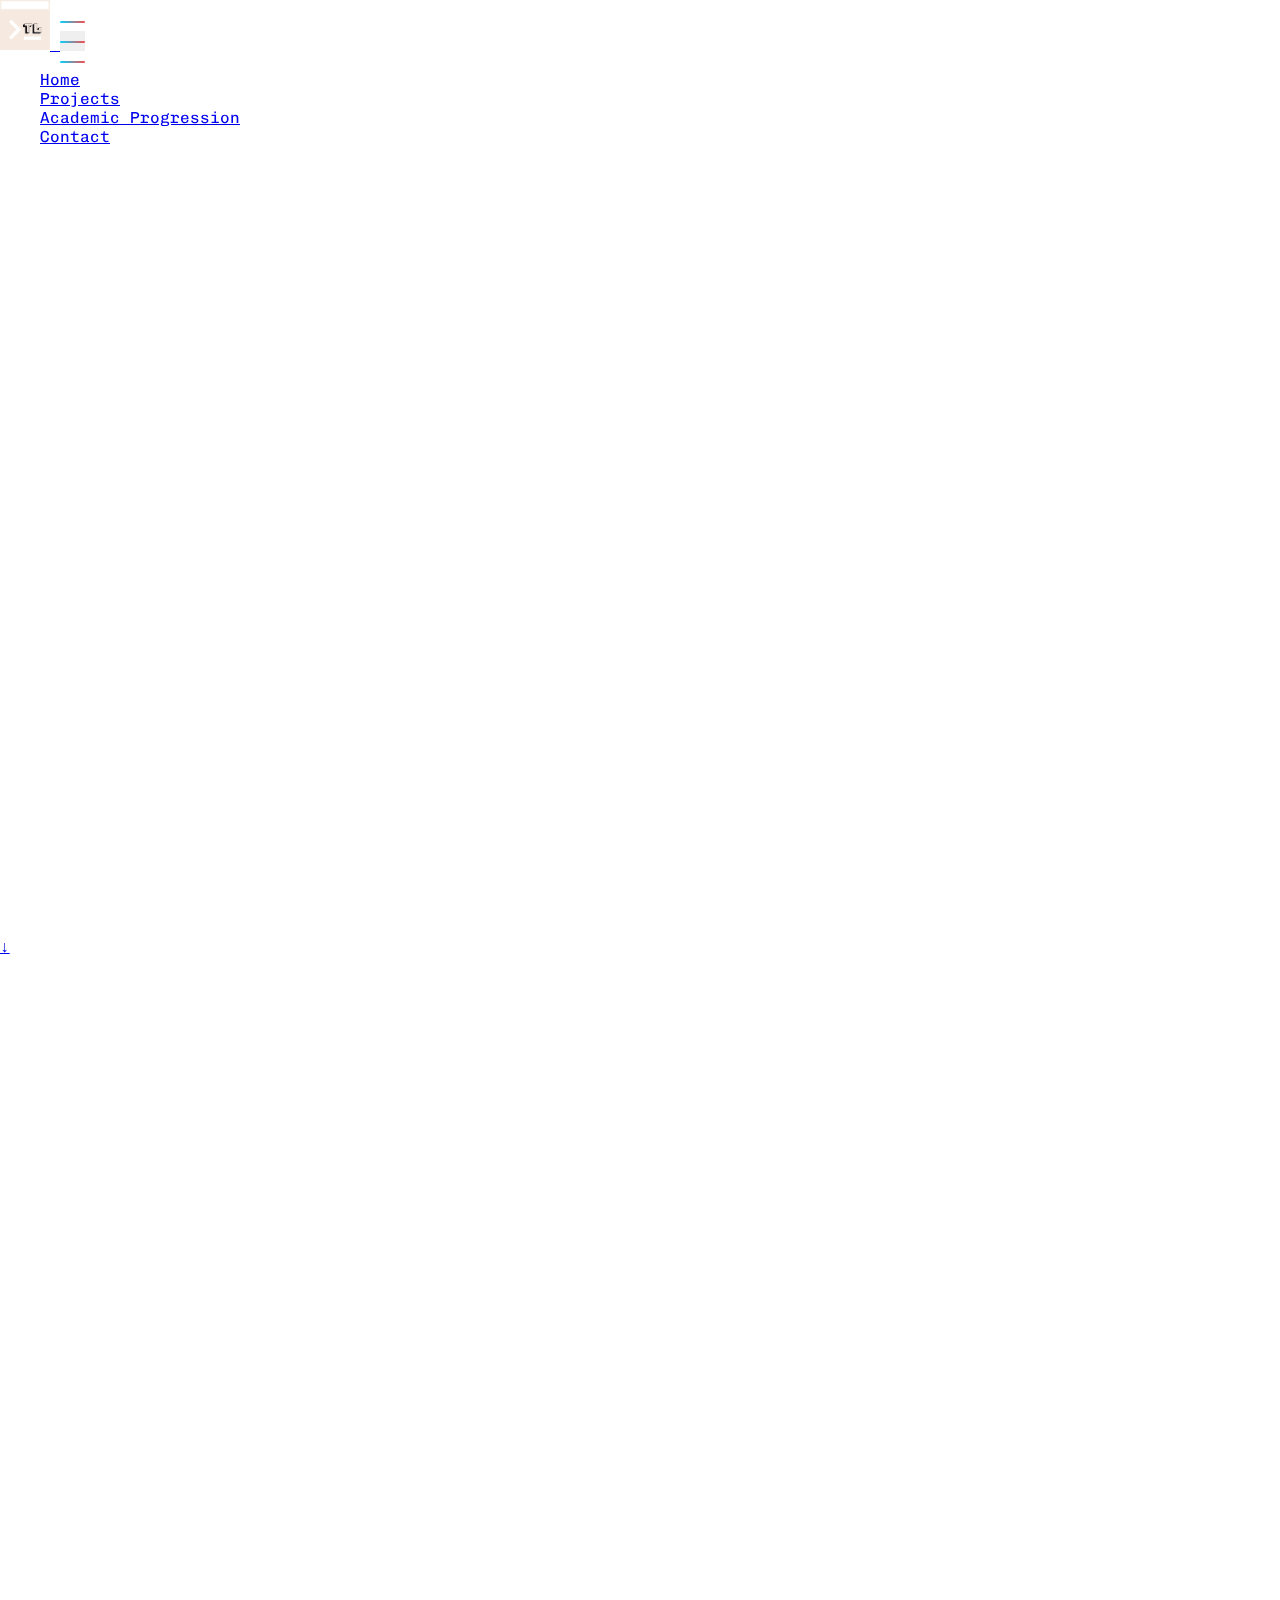
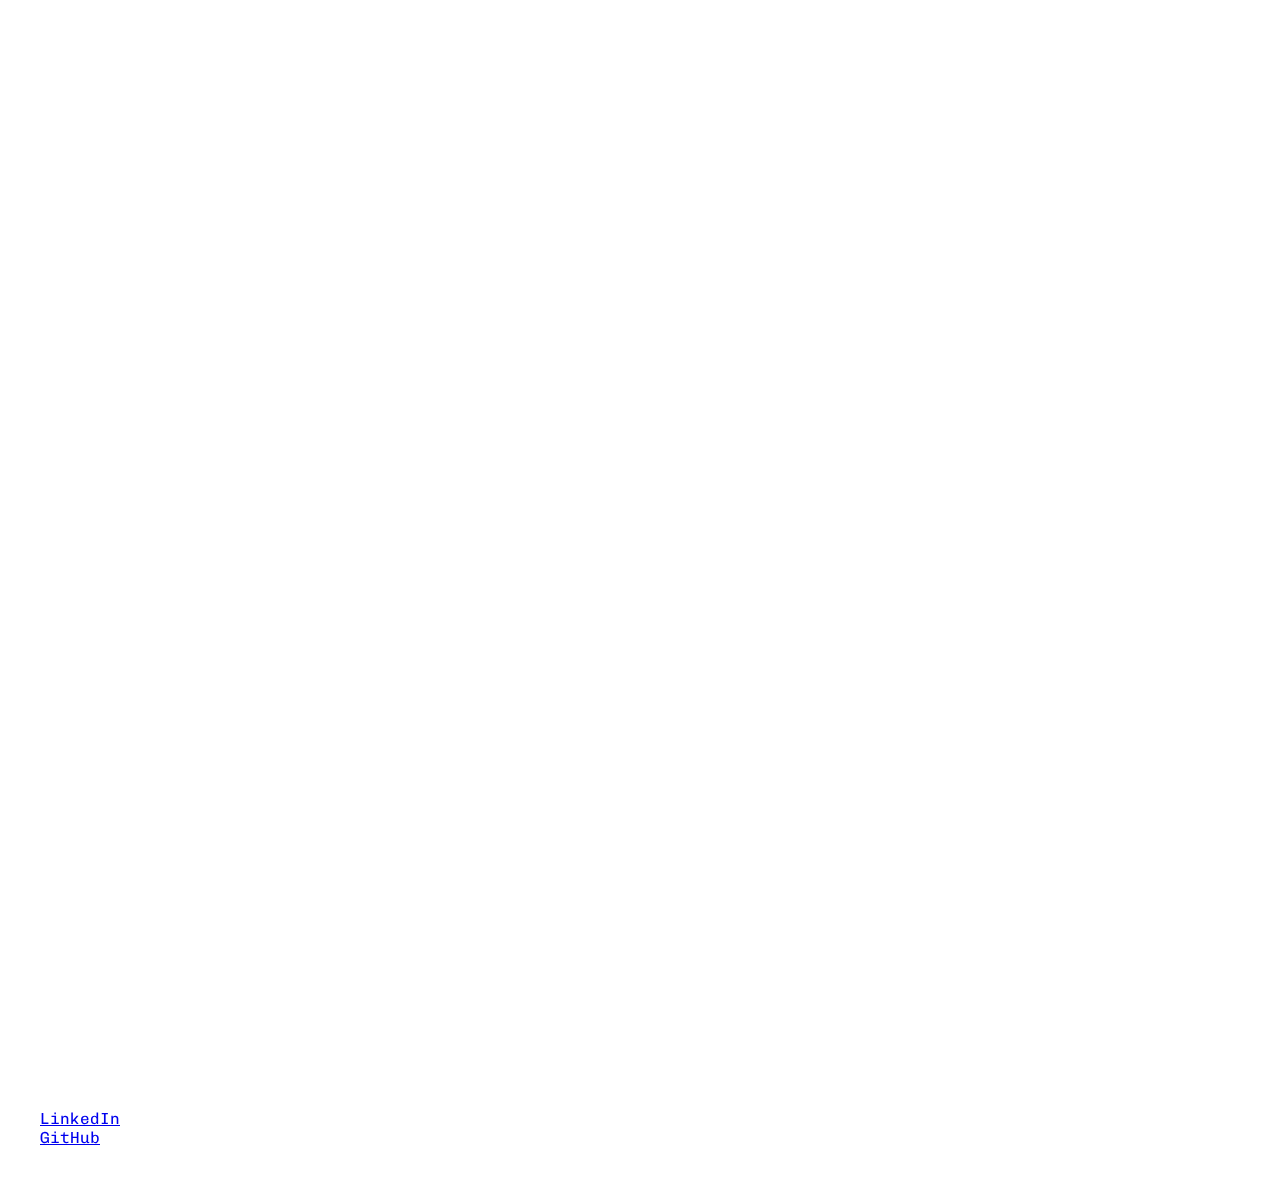
==== index.html @ b27e12b8 "changed background for desktop browsers" ====
<!doctype html>
<html lang="en">
<head>
    <meta charset="utf-8">
    <meta name="viewport" content="width=device-width, initial-scale=1">
    <link rel="shortcut icon" href="media/logoBody.png" type="image/png">
    <title>Tien Le</title>
    <!--<link rel="icon" href="path/to/favicon.ico" type="image/x-icon"> Fonts -->
    <meta name="author" content="Tien Dung Le">
    <!-- Fonts -->
    <link rel="stylesheet" type="text/css" href="https://fonts.googleapis.com/css?family=Chivo Mono">
    <link rel="stylesheet" type="text/css" href="https://fonts.googleapis.com/css?family=Yellowtail">
    <!-- Bootstrap CSS -->
    <link rel="stylesheet" href="css/bootstrap.css">
    <link rel="stylesheet" href="css/styling.css">
    <!--suppress JSUnresolvedLibraryURL -->
    <link rel="stylesheet" href="https://unpkg.com/aos@next/dist/aos.css"/>

</head>
<body>
<div class="video-background">
    <video id="videoBackground" muted loop>
        <source src="media/glassDNA.mp4" type="video/mp4">
        <!-- Provide fallback content if the browser doesn't support the video -->
        <img src="media/mountain.jpg" alt="Fallback Image">
    </video>
</div>
<div class="container-fluid">
    <nav class="navbar navbar-expand-lg navbar-dark sticky-top container" style="backdrop-filter: blur(5px); ">
        <a href="#" class="navbar-brand">
            <img src="media/logoBody.png" alt="Logo" style="height: 50px; width: 50px;">
        </a>
        <button class="navbar-toggler collapsed d-flex d-lg-none flex-column justify-content-around"
                type="button"
                data-bs-toggle="collapse"
                data-bs-target="#toggleMobileMenu"
                aria-controls="toggleMobileMenu"
                aria-expanded="false"
                aria-label="Toggle navigation"
        >
            <span class="toggler-icon top-bar"></span>
            <span class="toggler-icon middle-bar"></span>
            <span class="toggler-icon bottom-bar"></span>

        </button>
        <div class="collapse navbar-collapse" id="toggleMobileMenu">
            <ul class="navbar-nav ms-auto text-end">
                <li>
                    <a class="nav-link" href="#home">Home</a>
                </li>
                <li>
                    <a class="nav-link" href="#project">Projects</a>
                </li>
                <li>
                    <a class="nav-link" href="academicProgression.html">Academic Progression</a>
                </li>
                <li>
                    <a class="nav-link" href="#contact">Contact</a>
                </li>

            </ul>
        </div>
    </nav>
    <div id="home" class="container text-center flex-column d-flex justify-content-center align-items-center" style="height: 100vh;">
        <h1 style="font-family: 'Yellowtail', cursive; font-size: 20vw;" data-aos="fade-up">Tien Le</h1>
        <p class="display-5" data-aos="fade-up">Full Stack Developer & Computer Science student</p>
        <div class="arrow-wrapper justify-content-center">
            <a href="#project" class="arrow text-light text-decoration-none display-6">&#8595;</a>
        </div>
    </div>

    <div id="project" class="container flex-md-column" style="height: auto; margin-top:50px;">
        <!-- Display this while project page still in-progress -->
        <!-- After finishing any work on projects, add d-none; in projects-container class -->
        <div class="container-fluid text-center display-5"  data-aos="fade-up">
            <p>Software Development</p>
        </div>
        <div id="software" class="d-flex flex-wrap">
            <div class="container-fluid text-start custom-background" data-aos="fade-up">
                <p>tienl.dev Portfolio</p>
                <p>HTML | CSS | BOOTSTRAP | JAVASCRIPT | NETWORK PROTOCOLS AND PRACTICES | GITHUB | GIT</p>
            </div>
            <div class="container-fluid text-start custom-background" data-aos="fade-up">
                <p>Inventory Management system</p>
                <p>JAVA | JSON | GIT | GITHUB</p>
            </div>
            <div class="container-fluid text-start custom-background" data-aos="fade-up">
                <p>Banking system (Backend and Frontend Separately)</p>
                <p>C# | TYPESCRIPT | XML | HTML | CSS | GIT | GITHUB | AGILE</p>
            </div>
        </div>
        <div class="container-fluid text-center display-5" style="margin-top: 50px" data-aos="fade-up">
            <p>Raspberry Pi Development</p>
        </div>
        <div id="raspberry"  class="d-flex flex-wrap">

            <div class="container-fluid text-start custom-background" data-aos="fade-up">
                <p>Security Motion Doorbell</p>
                <p>Raspberry Pi 4B | C | GDB/GNU Debugger</p>
            </div>
            <div class="container-fluid text-start custom-background" data-aos="fade-up">
                <p>Ultrasonic Range Finder</p>
                <p>Raspberry Pi 4B | C | GDB/GNU Debugger</p>
            </div>
            <div class="container-fluid text-start custom-background" data-aos="fade-up">
                <p>Wireless Local Area Network Chat Console</p>
                <p>Raspberry Pi 4B | C | GDB/GNU Debugger</p>
            </div>
        </div>
    </div>
    <div class="align-items-center d-flex justify-content-center flex-column text-center" style="height: 50vh;">
        <figure data-aos="fade-right">
            <blockquote class="blockquote">
                <p>"When I die, I want to be remembered for the life I lived, not the money I made."</p>
            </blockquote>
            <figcaption class="blockquote-footer">
                <cite title="Source Title">Avicii</cite>
            </figcaption>
        </figure>
    </div>

</div>

<div class="container-fluid" style="backdrop-filter: blur(10px);">
    <div id="contact" class="container d-flex justify-content-between align-items-center">
        <p class="text-1">Let's connect!</p>
        <ul class="list-unstyled">
            <li class="d-inline-flex">
                <a href="https://www.linkedin.com/in/tiendungdle/" class="text-decoration-none text-light"
                   target="_blank">LinkedIn</a>
            </li>
            <li class="d-inline-flex ">
                <a href="https://github.com/flannelboy" class=" text-decoration-none text-light"
                   target="_blank">GitHub</a>
            </li>
        </ul>
    </div>
    <footer class="text-center py-3">
        <div>
            <p>&copy; 2023 Tien Le. All rights reserved.</p>
        </div>
    </footer>
</div>
<script src="js/bootstrap.js"></script>
<script src="js/js.js"></script>
<!--suppress JSUnresolvedLibraryURL -->
<script src="https://unpkg.com/aos@next/dist/aos.js"></script>
<script>
    // noinspection JSUnresolvedReference
    AOS.init();

    // Function to check if the user is on a mobile device
    function isMobileDevice() {
        return /Android|webOS|iPhone|iPad|iPod|BlackBerry|IEMobile|Opera Mini/i.test(navigator.userAgent);
    }

    // Autoplay the video on desktop, pause it on mobile
    var videoBackground = document.getElementById("videoBackground");

    if (isMobileDevice()) {
        videoBackground.removeAttribute("autoplay"); // Remove the autoplay attribute on mobile
    } else {
        videoBackground.play(); // Autoplay the video on desktop
    }
</script>
</body>
</html>
---- css/styling.css ----
body {
    font-family: 'Chivo Mono', monospace;
    color: white;
    /* if using background:
    background-image: url("../media/mountain.jpg");
    background-size: cover;
    background-repeat: no-repeat;
    background-position: center;
    background-attachment: fixed;
    */
}
body, html {
    margin: 0;
    padding: 0;
    height: 100%;
}
.video-background {
    position: fixed;
    top: 0;
    left: 0;
    width: 100%;
    height: 100%;
    z-index: -1;
    overflow: hidden;
}
.video-background video {
    width: 100%;
    height: 100%;
    object-fit: cover;
    filter: blur(2px); /* Adjust the blur value as needed */

}


/* Media query for mobile devices */
@media screen and (max-device-width: 768px) {
    .video-background {
        display: none;
    }

    body{
        background-image: url("../media/mountain.jpg");
        background-size: cover;
        background-repeat: no-repeat;
        background-position: center;
        background-attachment: fixed;
    }
}

.navbar-toggler{
    width: 25px;
    height: 20px;
    position: relative;
    transition: .5s ease-in-out;

}
.navbar-toggler,
.navbar-toggler:focus,
.navbar-toggler:active,
.navbar-toggler-icon:focus{
    outline: none;
    box-shadow: none;
    border: 0;
}
.navbar-toggler span{
    margin: 0;
    padding: 0;
}

.toggler-icon{
    display: block;
    position: absolute;
    height: 2px;
    width: 100%;
    background: linear-gradient(263deg, rgba(252,74,74,1) 0%, rgba(0,212,255,1) 100%);
    border-radius: 1px;
    opacity: 1;
    left: 0;
    transform:rotate(0deg);
    transition: .25s ease-in-out;
}
.middle-bar{
    margin-top: 0;

}
.navbar-toggler .top-bar{
    margin-top:0;
    transform:rotate(135deg);
}
.navbar-toggler .middle-bar{
    opacity: 0;
    filter: alpha(opacity=0);

}
.navbar-toggler .bottom-bar{
    margin-top: 0;
    transform:rotate(-135deg);
}
.navbar-toggler.collapsed .top-bar{
    margin-top: -20px;
    transform:rotate(0deg);

}
.navbar-toggler.collapsed .middle-bar{
    opacity: 1;
    filter: alpha(opacity=100);
}
.navbar-toggler.collapsed .bottom-bar{
    margin-top: 20px;
    transform:rotate(0deg);
}
.navbar-toggler.collapsed .toggler-icon{
    background: linear-gradient(263deg, rgba(252,74,74,1) 0%, rgba(0,212,255,1) 100%);
}
.arrow-wrapper {
    position: relative;
    width: 30px;
    height: 30px;
    animation: bounce 1.5s infinite;
    padding-top: 5%;

}



@keyframes bounce {
    0%, 100% {
        transform: translateY(0);
    }
    50% {
        transform: translateY(-10px);
    }
}

.custom-background{
    border: 2px solid white;
    background-color: #121212;
    height: auto;
    width: fit-content;
    padding: 15px;
    margin-bottom: 20px;

}
.custom-background-class{
    border: 2px solid white;
    backdrop-filter: blur(100px);
    height: auto;
    width: fit-content;
    padding: 15px;
    margin-bottom: 20px;

}
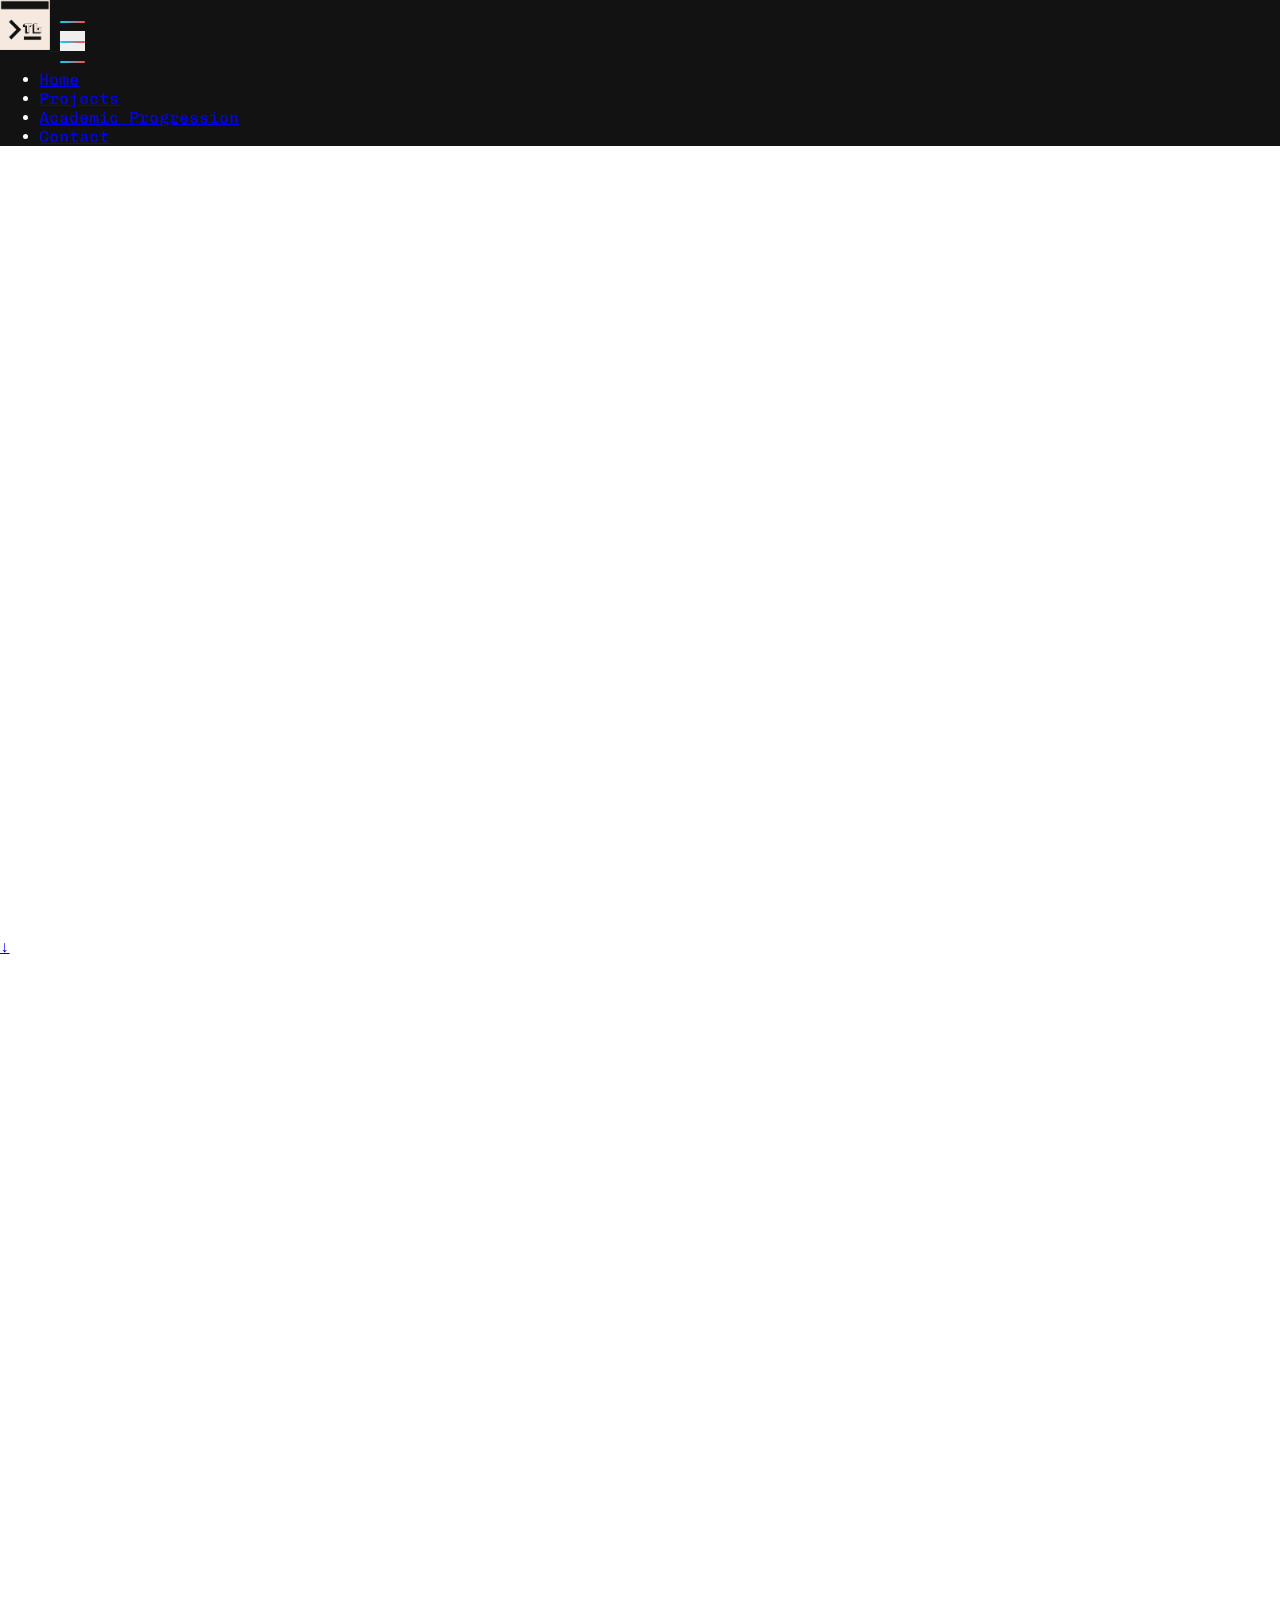
==== commit 3bb9f79c: "added project pages and links" ====
--- a/index.html
+++ b/index.html
@@ -5,7 +5,6 @@
     <meta name="viewport" content="width=device-width, initial-scale=1">
     <link rel="shortcut icon" href="media/logoBody.png" type="image/png">
     <title>Tien Le</title>
-    <!--<link rel="icon" href="path/to/favicon.ico" type="image/x-icon"> Fonts -->
     <meta name="author" content="Tien Dung Le">
     <!-- Fonts -->
     <link rel="stylesheet" type="text/css" href="https://fonts.googleapis.com/css?family=Chivo Mono">
@@ -25,9 +24,9 @@
         <img src="media/mountain.jpg" alt="Fallback Image">
     </video>
 </div>
-<div class="container-fluid">
-    <nav class="navbar navbar-expand-lg navbar-dark sticky-top container" style="backdrop-filter: blur(5px); ">
-        <a href="#" class="navbar-brand">
+<div class="container-fluid custom-footer" data-aos="fade-down">
+    <nav class="navbar navbar-expand-lg navbar-dark container" >
+        <a href="index.html" class="navbar-brand">
             <img src="media/logoBody.png" alt="Logo" style="height: 50px; width: 50px;">
         </a>
         <button class="navbar-toggler collapsed d-flex d-lg-none flex-column justify-content-around"
@@ -46,7 +45,7 @@
         <div class="collapse navbar-collapse" id="toggleMobileMenu">
             <ul class="navbar-nav ms-auto text-end">
                 <li>
-                    <a class="nav-link" href="#home">Home</a>
+                    <a class="nav-link" href="index.html">Home</a>
                 </li>
                 <li>
                     <a class="nav-link" href="#project">Projects</a>
@@ -61,38 +60,47 @@
             </ul>
         </div>
     </nav>
-    <div id="home" class="container text-center flex-column d-flex justify-content-center align-items-center" style="height: 100vh;">
+</div>
+<div class="container-fluid">
+    <div id="home" class="container-fluid text-center flex-column d-flex justify-content-center align-items-center" style="height: 100vh;">
         <h1 style="font-family: 'Yellowtail', cursive; font-size: 20vw;" data-aos="fade-up">Tien Le</h1>
-        <p class="display-5" data-aos="fade-up">Full Stack Developer & Computer Science student</p>
+        <p class="display-6" data-aos="fade-up">Full Stack Developer // Software Engineer // <a class="text-decoration-none text-light" href="academicProgression.html">Computer Science student</a></p>
         <div class="arrow-wrapper justify-content-center">
             <a href="#project" class="arrow text-light text-decoration-none display-6">&#8595;</a>
         </div>
     </div>
+    <div id="experience">
 
+    </div>
     <div id="project" class="container flex-md-column" style="height: auto; margin-top:50px;">
-        <!-- Display this while project page still in-progress -->
-        <!-- After finishing any work on projects, add d-none; in projects-container class -->
         <div class="container-fluid text-center display-5"  data-aos="fade-up">
             <p>Software Development</p>
         </div>
         <div id="software" class="d-flex flex-wrap">
-            <div class="container-fluid text-start custom-background" data-aos="fade-up">
-                <p>tienl.dev Portfolio</p>
-                <p>HTML | CSS | BOOTSTRAP | JAVASCRIPT | NETWORK PROTOCOLS AND PRACTICES | GITHUB | GIT</p>
-            </div>
-            <div class="container-fluid text-start custom-background" data-aos="fade-up">
-                <p>Inventory Management system</p>
-                <p>JAVA | JSON | GIT | GITHUB</p>
-            </div>
-            <div class="container-fluid text-start custom-background" data-aos="fade-up">
-                <p>Banking system (Backend and Frontend Separately)</p>
-                <p>C# | TYPESCRIPT | XML | HTML | CSS | GIT | GITHUB | AGILE</p>
-            </div>
+            <a href="projects/tienportfolio.html" class="text-decoration-none text-light">
+                <div class="container-fluid text-start custom-background" data-aos="fade-up">
+                    <p>tienl.dev Portfolio</p>
+                    <p>HTML | CSS | BOOTSTRAP | JAVASCRIPT | NETWORK PROTOCOLS AND PRACTICES | GITHUB | GIT</p>
+                </div>
+            </a>
+            <a href="projects/remyusshop.html" class="text-decoration-none text-light">
+                <div class="container-fluid text-start custom-background" data-aos="fade-up">
+                    <p>Remy US Shop - Online Business Store</p>
+                    <p>C# | TYPESCRIPT | XML | HTML | CSS | GIT | GITHUB | AGILE</p>
+                </div>
+            </a>
+            <a href="projects/invento.html" class="text-decoration-none text-light">
+                <div class="container-fluid text-start custom-background" data-aos="fade-up">
+                    <p>Invento - Inventory Management System</p>
+                    <p>JAVA | JSON | GIT | GITHUB</p>
+                </div>
+            </a>
+
         </div>
         <div class="container-fluid text-center display-5" style="margin-top: 50px" data-aos="fade-up">
             <p>Raspberry Pi Development</p>
         </div>
-        <div id="raspberry"  class="d-flex flex-wrap">
+        <div id="raspberry" class="d-flex flex-wrap">
 
             <div class="container-fluid text-start custom-background" data-aos="fade-up">
                 <p>Security Motion Doorbell</p>
@@ -121,47 +129,56 @@
 
 </div>
 
-<div class="container-fluid" style="backdrop-filter: blur(10px);">
-    <div id="contact" class="container d-flex justify-content-between align-items-center">
-        <p class="text-1">Let's connect!</p>
-        <ul class="list-unstyled">
-            <li class="d-inline-flex">
-                <a href="https://www.linkedin.com/in/tiendungdle/" class="text-decoration-none text-light"
-                   target="_blank">LinkedIn</a>
-            </li>
-            <li class="d-inline-flex ">
-                <a href="https://github.com/flannelboy" class=" text-decoration-none text-light"
-                   target="_blank">GitHub</a>
-            </li>
-        </ul>
+<section data-aos="fade-up">
+    <div id="feature" class="container-fluid custom-feature">
+        <p class="display-4">As featured on:</p>
+        <a href="https://www.gmfinancial.com/en-us/company/newsroom/stem_practicum.html" target="_blank" class="text-light display-2 text-decoration-none custom-contact-link">General Motor Financial</a><br><br>
+        <a href="https://www.aisd.net/district-news/college-night-gives-students-a-jump-on-their-higher-education-plans/" target="_blank" class="text-light display-2 text-decoration-none custom-contact-link">Arlington Independent School District</a>
     </div>
-    <footer class="text-center py-3">
-        <div>
-            <p>&copy; 2023 Tien Le. All rights reserved.</p>
+    <div class="container-fluid custom-footer">
+        <div id="contact" class="container d-flex flex-wrap justify-content-between align-items-center custom-contact">
+            <p class="display-1">Let's connect!</p>
+            <ul class="list-unstyled">
+                <li class=" display-5">
+                    <a href="https://www.linkedin.com/in/tiendungdle/" class="text-decoration-none text-light custom-contact-link"
+                       target="_blank">LinkedIn</a>
+                </li>
+                <li class=" display-5">
+                    <a href="https://github.com/flannelboy" class=" text-decoration-none text-light custom-contact-link"
+                       target="_blank">GitHub</a>
+                </li>
+                <li class=" display-5">
+                    <a href="mailto:hello@tienl.dev" class=" text-decoration-none text-light custom-contact-link"
+                       target="_blank">hello@tienl.dev</a>
+                </li>
+            </ul>
         </div>
-    </footer>
-</div>
+        <footer class="text-center py-3">
+            <div>
+                <p>&copy; 2023 Tien Le. All rights reserved.</p>
+            </div>
+        </footer>
+    </div>
+</section>
+
 <script src="js/bootstrap.js"></script>
-<script src="js/js.js"></script>
-<!--suppress JSUnresolvedLibraryURL -->
 <script src="https://unpkg.com/aos@next/dist/aos.js"></script>
 <script>
     // noinspection JSUnresolvedReference
     AOS.init();
-
-    // Function to check if the user is on a mobile device
     function isMobileDevice() {
         return /Android|webOS|iPhone|iPad|iPod|BlackBerry|IEMobile|Opera Mini/i.test(navigator.userAgent);
     }
 
     // Autoplay the video on desktop, pause it on mobile
-    var videoBackground = document.getElementById("videoBackground");
+    const videoBackground = document.getElementById("videoBackground");
 
     if (isMobileDevice()) {
         videoBackground.removeAttribute("autoplay"); // Remove the autoplay attribute on mobile
     } else {
         videoBackground.play(); // Autoplay the video on desktop
     }
+
 </script>
 </body>
 </html>
--- a/css/styling.css
+++ b/css/styling.css
@@ -14,7 +14,10 @@
     margin: 0;
     padding: 0;
     height: 100%;
+    scroll-behavior: smooth;
 }
+
+
 .video-background {
     position: fixed;
     top: 0;
@@ -139,9 +142,13 @@
     height: auto;
     width: fit-content;
     padding: 15px;
-    margin-bottom: 20px;
+    margin: 10px;
 
 }
+.custom-background:hover{
+
+}
+
 .custom-background-class{
     border: 2px solid white;
     backdrop-filter: blur(100px);
@@ -150,4 +157,29 @@
     padding: 15px;
     margin-bottom: 20px;
 
+}
+.custom-feature{
+    background-color: cornflowerblue;
+    padding: 5%;
+    height: fit-content;
+}
+.custom-footer{
+    background-color: #121212;
+}
+.custom-contact{
+    padding-top: 5%;
+}
+
+.custom-contact-link.text-decoration-none::after {
+    content: "";
+    display: block;
+    width: 0;
+    height: 3px;
+    background-color: #fff;
+    transition: width 0.3s ease-in-out; /* Set the transition for the width property */
+}
+
+/* On hover, make the underline fade up */
+.custom-contact-link.text-decoration-none:hover::after {
+    width: 100%;
 }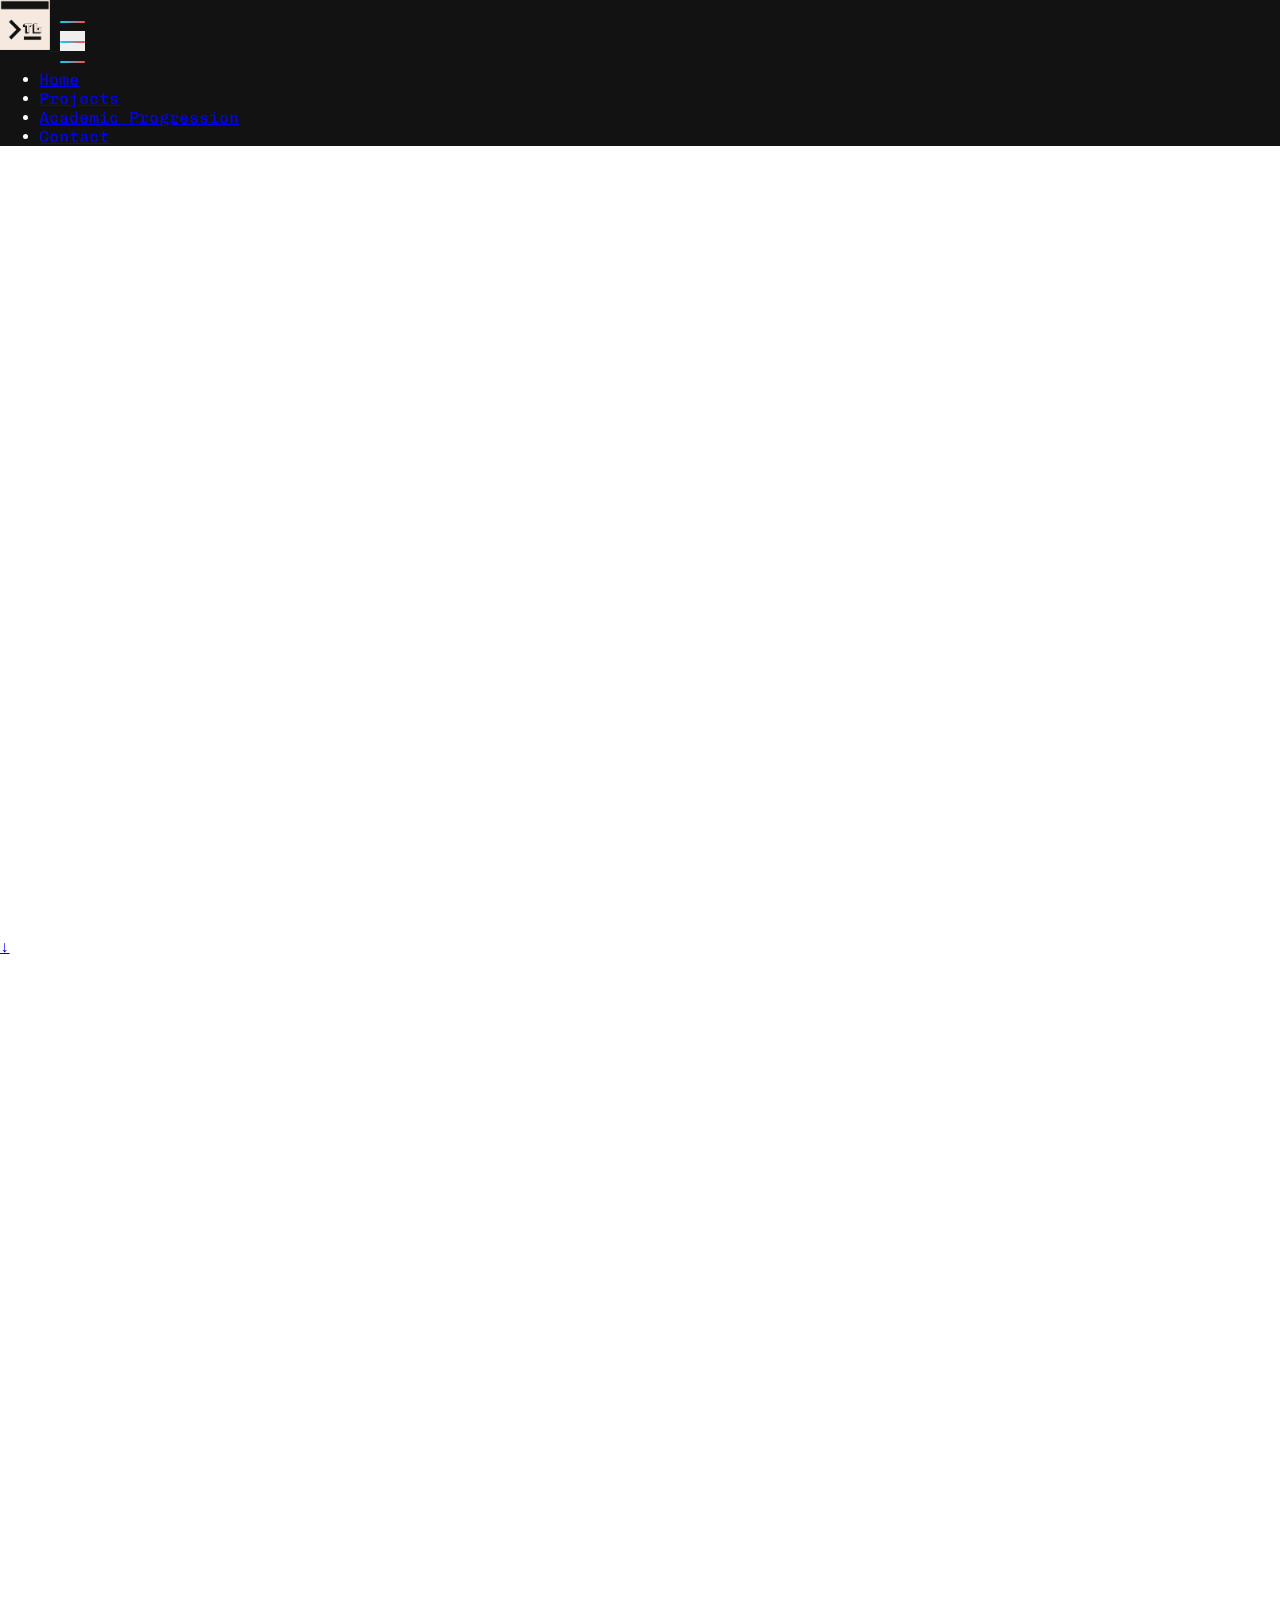
==== commit ac18bf27: "added project pages and links" ====
--- a/index.html
+++ b/index.html
@@ -56,7 +56,6 @@
                 <li>
                     <a class="nav-link" href="#contact">Contact</a>
                 </li>
-
             </ul>
         </div>
     </nav>
@@ -66,13 +65,41 @@
         <h1 style="font-family: 'Yellowtail', cursive; font-size: 20vw;" data-aos="fade-up">Tien Le</h1>
         <p class="display-6" data-aos="fade-up">Full Stack Developer // Software Engineer // <a class="text-decoration-none text-light" href="academicProgression.html">Computer Science student</a></p>
         <div class="arrow-wrapper justify-content-center">
-            <a href="#project" class="arrow text-light text-decoration-none display-6">&#8595;</a>
-        </div>
-    </div>
-    <div id="experience">
-
-    </div>
+            <a href="#experience" class="arrow text-light text-decoration-none display-6">&#8595;</a>
+        </div>
+    </div>
+    <div id="experience" class="container flex-md-column" style=" padding-top: 100px">
+        <div class="container-fluid text-center display-5" data-aos="fade-up" >
+            <p>Professional Experiences</p>
+        </div>
+        <div>
+            <div class="container-fluid text-start custom-background-class d-flex " data-aos="fade-up">
+                <div class="m-4">
+                    <p>OCT 2021-AUG 2022</p>
+                </div>
+                <div class="m-4">
+                    <p>Software Engineering Intern // General Motor Financial</p>
+                    <p>
+                        Mode by GM Financial - Auto Finance application.
+                        <br>
+                        Razor Finance - Secured Banking application | Hackathon Award Winner
+                    </p>
+                </div>
+            </div>
+            <div class="container-fluid text-start custom-background-class d-flex" data-aos="fade-up">
+                <div class="m-4">
+                    <p>AUG 2023-PRESENT</p>
+                </div>
+                <div class="m-4">
+                    <p>STEM Instructor // Magikid Robotics Lab</p>
+                </div>
+            </div>
+
+        </div>
+    </div>
+
     <div id="project" class="container flex-md-column" style="height: auto; margin-top:50px;">
+
         <div class="container-fluid text-center display-5"  data-aos="fade-up">
             <p>Software Development</p>
         </div>
@@ -115,6 +142,9 @@
                 <p>Raspberry Pi 4B | C | GDB/GNU Debugger</p>
             </div>
         </div>
+
+
+
     </div>
     <div class="align-items-center d-flex justify-content-center flex-column text-center" style="height: 50vh;">
         <figure data-aos="fade-right">
--- a/css/styling.css
+++ b/css/styling.css
@@ -145,9 +145,8 @@
     margin: 10px;
 
 }
-.custom-background:hover{
 
-}
+
 
 .custom-background-class{
     border: 2px solid white;
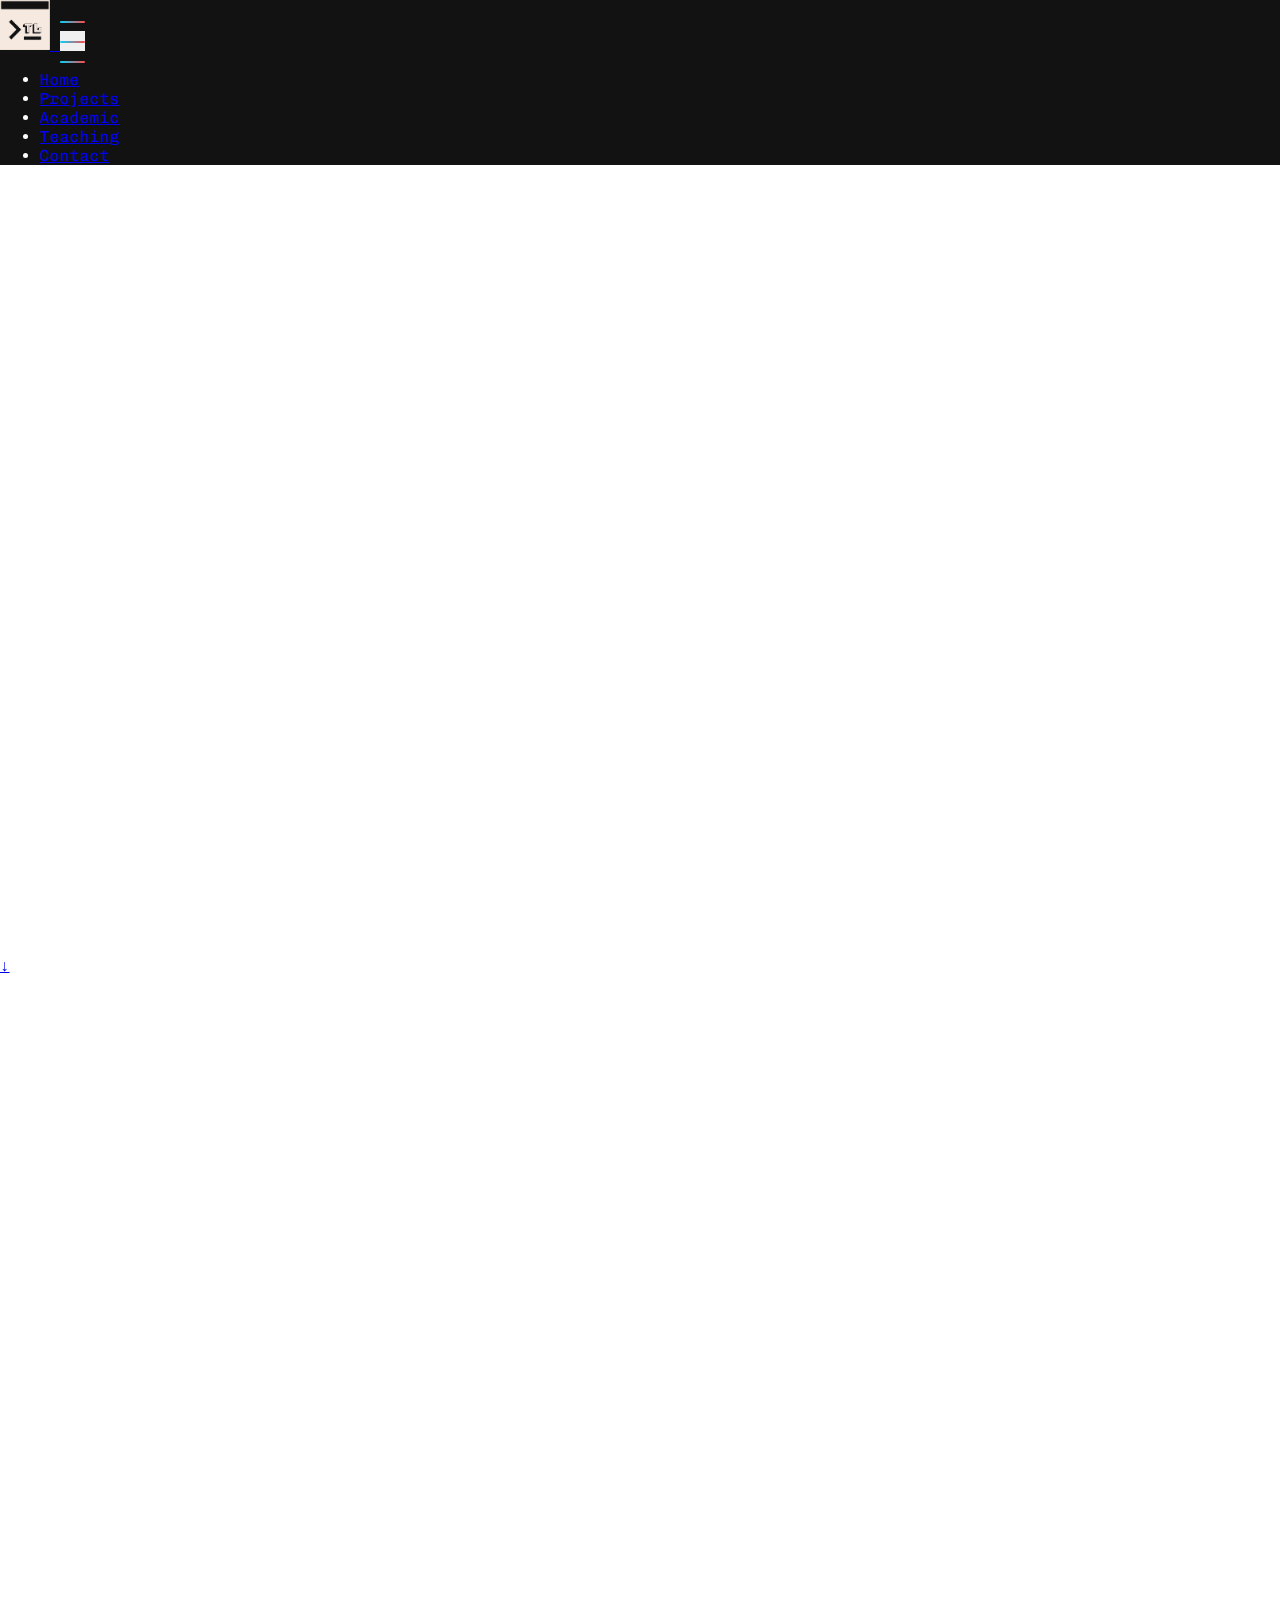
==== commit 9a2c1957: "modified" ====
--- a/index.html
+++ b/index.html
@@ -51,7 +51,10 @@
                     <a class="nav-link" href="#project">Projects</a>
                 </li>
                 <li>
-                    <a class="nav-link" href="academicProgression.html">Academic Progression</a>
+                    <a class="nav-link" href="academic.html">Academic</a>
+                </li>
+                <li>
+                    <a class="nav-link" href="teaching.html">Teaching</a>
                 </li>
                 <li>
                     <a class="nav-link" href="#contact">Contact</a>
@@ -74,7 +77,7 @@
         </div>
         <div>
             <div class="container-fluid text-start custom-background-class d-flex " data-aos="fade-up">
-                <div class="m-4">
+                <div class="col-2 m-4">
                     <p>OCT 2021-AUG 2022</p>
                 </div>
                 <div class="m-4">
@@ -87,11 +90,24 @@
                 </div>
             </div>
             <div class="container-fluid text-start custom-background-class d-flex" data-aos="fade-up">
-                <div class="m-4">
+                <div class="col-2 m-4">
                     <p>AUG 2023-PRESENT</p>
                 </div>
                 <div class="m-4">
                     <p>STEM Instructor // Magikid Robotics Lab</p>
+                    <p>
+                        Developed and delivered engaging robotics curriculum for kids, emphasizing hands-on learning and practical application.
+                        <br>
+                        Mentored students in building and programming robots using VEX robotics kits, fostering creativity and problem-solving skills.
+                        <br>
+                        Led VEX GO sessions, introducing young learners to fundamental robotics and programming concepts.
+                        <br>
+                        Coordinated logistics for tournament participation, ensuring robot inspection, rule compliance, and team organization.
+                        <br>
+                        Effectively communicated complex technical concepts to students of varying ages, promoting understanding and enthusiasm.
+                        <br>
+                        Managed teams and created a positive learning environment that facilitated student success.
+                    </p>
                 </div>
             </div>
 
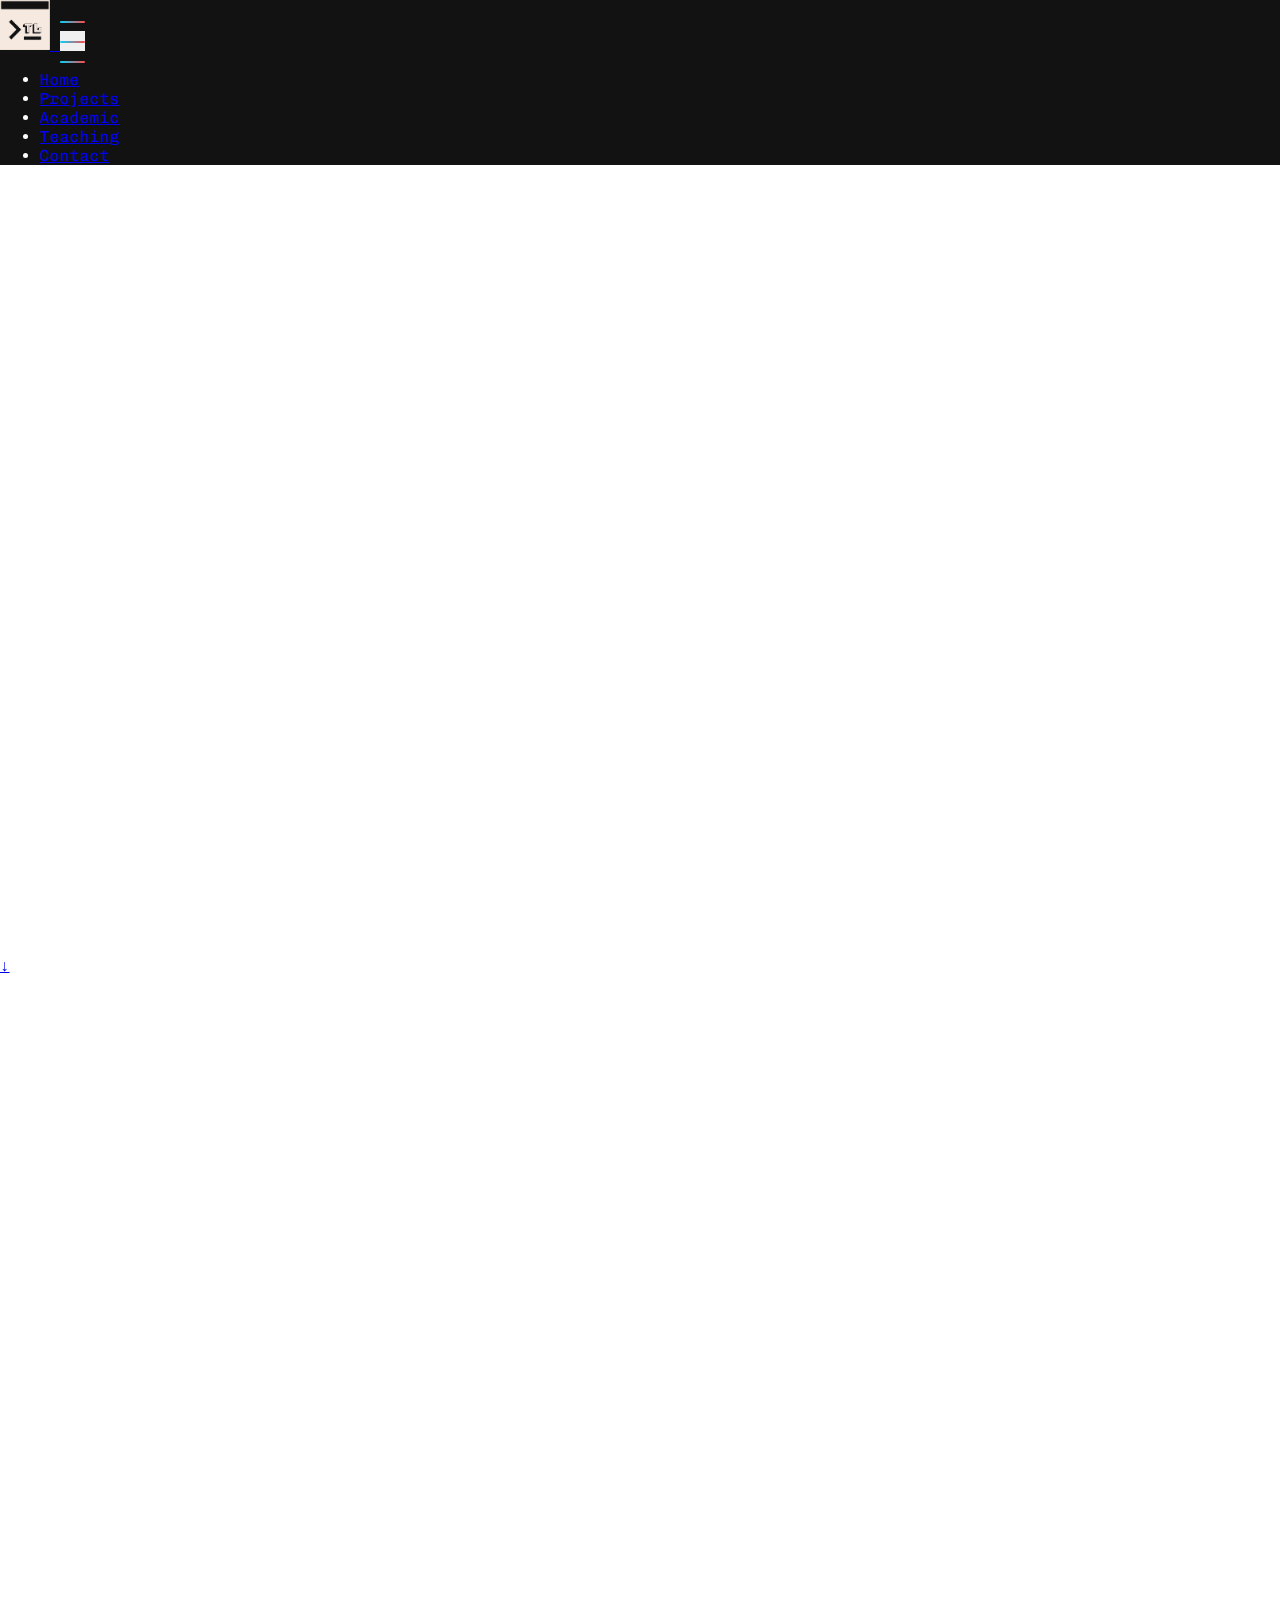
==== commit a0ae50c1: "modified index.html" ====
--- a/index.html
+++ b/index.html
@@ -25,7 +25,7 @@
     </video>
 </div>
 <div class="container-fluid custom-footer" data-aos="fade-down">
-    <nav class="navbar navbar-expand-lg navbar-dark container" >
+    <nav class="navbar navbar-expand-lg navbar-dark container">
         <a href="index.html" class="navbar-brand">
             <img src="media/logoBody.png" alt="Logo" style="height: 50px; width: 50px;">
         </a>
@@ -64,50 +64,63 @@
     </nav>
 </div>
 <div class="container-fluid">
-    <div id="home" class="container-fluid text-center flex-column d-flex justify-content-center align-items-center" style="height: 100vh;">
+    <div id="home" class="container-fluid text-center flex-column d-flex justify-content-center align-items-center"
+         style="height: 100vh;">
         <h1 style="font-family: 'Yellowtail', cursive; font-size: 20vw;" data-aos="fade-up">Tien Le</h1>
-        <p class="display-6" data-aos="fade-up">Full Stack Developer // Software Engineer // <a class="text-decoration-none text-light" href="academicProgression.html">Computer Science student</a></p>
+        <p class="display-6" data-aos="fade-up">Full Stack Developer // Robotic Instructor // Computer Science
+            student</p>
         <div class="arrow-wrapper justify-content-center">
             <a href="#experience" class="arrow text-light text-decoration-none display-6">&#8595;</a>
         </div>
     </div>
     <div id="experience" class="container flex-md-column" style=" padding-top: 100px">
-        <div class="container-fluid text-center display-5" data-aos="fade-up" >
+        <div class="container-fluid text-center display-5" data-aos="fade-up">
             <p>Professional Experiences</p>
         </div>
         <div>
-            <div class="container-fluid text-start custom-background-class d-flex " data-aos="fade-up">
-                <div class="col-2 m-4">
+            <div class="container-fluid text-start custom-background-class" data-aos="fade-up">
+                <div class="m-4">
                     <p>OCT 2021-AUG 2022</p>
-                </div>
-                <div class="m-4">
                     <p>Software Engineering Intern // General Motor Financial</p>
-                    <p>
-                        Mode by GM Financial - Auto Finance application.
-                        <br>
-                        Razor Finance - Secured Banking application | Hackathon Award Winner
-                    </p>
-                </div>
-            </div>
-            <div class="container-fluid text-start custom-background-class d-flex" data-aos="fade-up">
-                <div class="col-2 m-4">
+                </div>
+                <div class="m-4">
+                    <ul>
+
+                        <li>
+                            Mode by GM Financial - Auto Finance application.
+                        </li>
+                        <li>
+                            Razor Finance - Secured Banking application | Hackathon Award Winners
+                        </li>
+                    </ul>
+                </div>
+            </div>
+            <div class="container-fluid text-start custom-background-class" data-aos="fade-up">
+                <div class="m-4">
                     <p>AUG 2023-PRESENT</p>
-                </div>
-                <div class="m-4">
                     <p>STEM Instructor // Magikid Robotics Lab</p>
-                    <p>
-                        Developed and delivered engaging robotics curriculum for kids, emphasizing hands-on learning and practical application.
-                        <br>
-                        Mentored students in building and programming robots using VEX robotics kits, fostering creativity and problem-solving skills.
-                        <br>
-                        Led VEX GO sessions, introducing young learners to fundamental robotics and programming concepts.
-                        <br>
-                        Coordinated logistics for tournament participation, ensuring robot inspection, rule compliance, and team organization.
-                        <br>
-                        Effectively communicated complex technical concepts to students of varying ages, promoting understanding and enthusiasm.
-                        <br>
-                        Managed teams and created a positive learning environment that facilitated student success.
-                    </p>
+
+                </div>
+                <div class="m-4">
+                    <ul>
+
+                        <li>
+                            Developed and delivered engaging robotics curriculum for kids, emphasizing hands-on learning
+                            and practical application.
+                        </li>
+                        <li>
+                            Mentored students in building and programming robots using VEX robotics kits, fostering
+                            creativity and problem-solving skills.
+                        </li>
+                        <li>
+                            Coordinated logistics for tournament participation, ensuring robot inspection, rule
+                            compliance, and team organization.
+                        </li>
+                        <li>
+                            Managed teams and created a positive learning environment that facilitated student success.
+                        </li>
+                    </ul>
+
                 </div>
             </div>
 
@@ -115,8 +128,7 @@
     </div>
 
     <div id="project" class="container flex-md-column" style="height: auto; margin-top:50px;">
-
-        <div class="container-fluid text-center display-5"  data-aos="fade-up">
+        <div class="container-fluid text-center display-5" data-aos="fade-up">
             <p>Software Development</p>
         </div>
         <div id="software" class="d-flex flex-wrap">
@@ -158,7 +170,6 @@
                 <p>Raspberry Pi 4B | C | GDB/GNU Debugger</p>
             </div>
         </div>
-
 
 
     </div>
@@ -177,16 +188,22 @@
 
 <section data-aos="fade-up">
     <div id="feature" class="container-fluid custom-feature">
-        <p class="display-4">As featured on:</p>
-        <a href="https://www.gmfinancial.com/en-us/company/newsroom/stem_practicum.html" target="_blank" class="text-light display-2 text-decoration-none custom-contact-link">General Motor Financial</a><br><br>
-        <a href="https://www.aisd.net/district-news/college-night-gives-students-a-jump-on-their-higher-education-plans/" target="_blank" class="text-light display-2 text-decoration-none custom-contact-link">Arlington Independent School District</a>
+        <p class="display-3">As featured on:</p><br>
+        <a href="https://www.gmfinancial.com/en-us/company/newsroom/stem_practicum.html" target="_blank"
+           class="text-light display-3 text-decoration-none custom-contact-link">General Motor Financial</a>
+        <a href="https://www.aisd.net/district-news/college-night-gives-students-a-jump-on-their-higher-education-plans/"
+           target="_blank" class="text-light display-3 text-decoration-none custom-contact-link">Arlington Independent
+            School District</a>
+        <a href="https://magikidlab.com/HighlandPark/instructor?instructor=11053329"
+           target="_blank" class="text-light display-3 text-decoration-none custom-contact-link">Magikid Robotic Lab</a>
     </div>
     <div class="container-fluid custom-footer">
         <div id="contact" class="container d-flex flex-wrap justify-content-between align-items-center custom-contact">
             <p class="display-1">Let's connect!</p>
             <ul class="list-unstyled">
                 <li class=" display-5">
-                    <a href="https://www.linkedin.com/in/tiendungdle/" class="text-decoration-none text-light custom-contact-link"
+                    <a href="https://www.linkedin.com/in/tiendungdle/"
+                       class="text-decoration-none text-light custom-contact-link"
                        target="_blank">LinkedIn</a>
                 </li>
                 <li class=" display-5">
@@ -212,6 +229,7 @@
 <script>
     // noinspection JSUnresolvedReference
     AOS.init();
+
     function isMobileDevice() {
         return /Android|webOS|iPhone|iPad|iPod|BlackBerry|IEMobile|Opera Mini/i.test(navigator.userAgent);
     }
--- a/css/styling.css
+++ b/css/styling.css
@@ -147,7 +147,6 @@
 }
 
 
-
 .custom-background-class{
     border: 2px solid white;
     backdrop-filter: blur(100px);
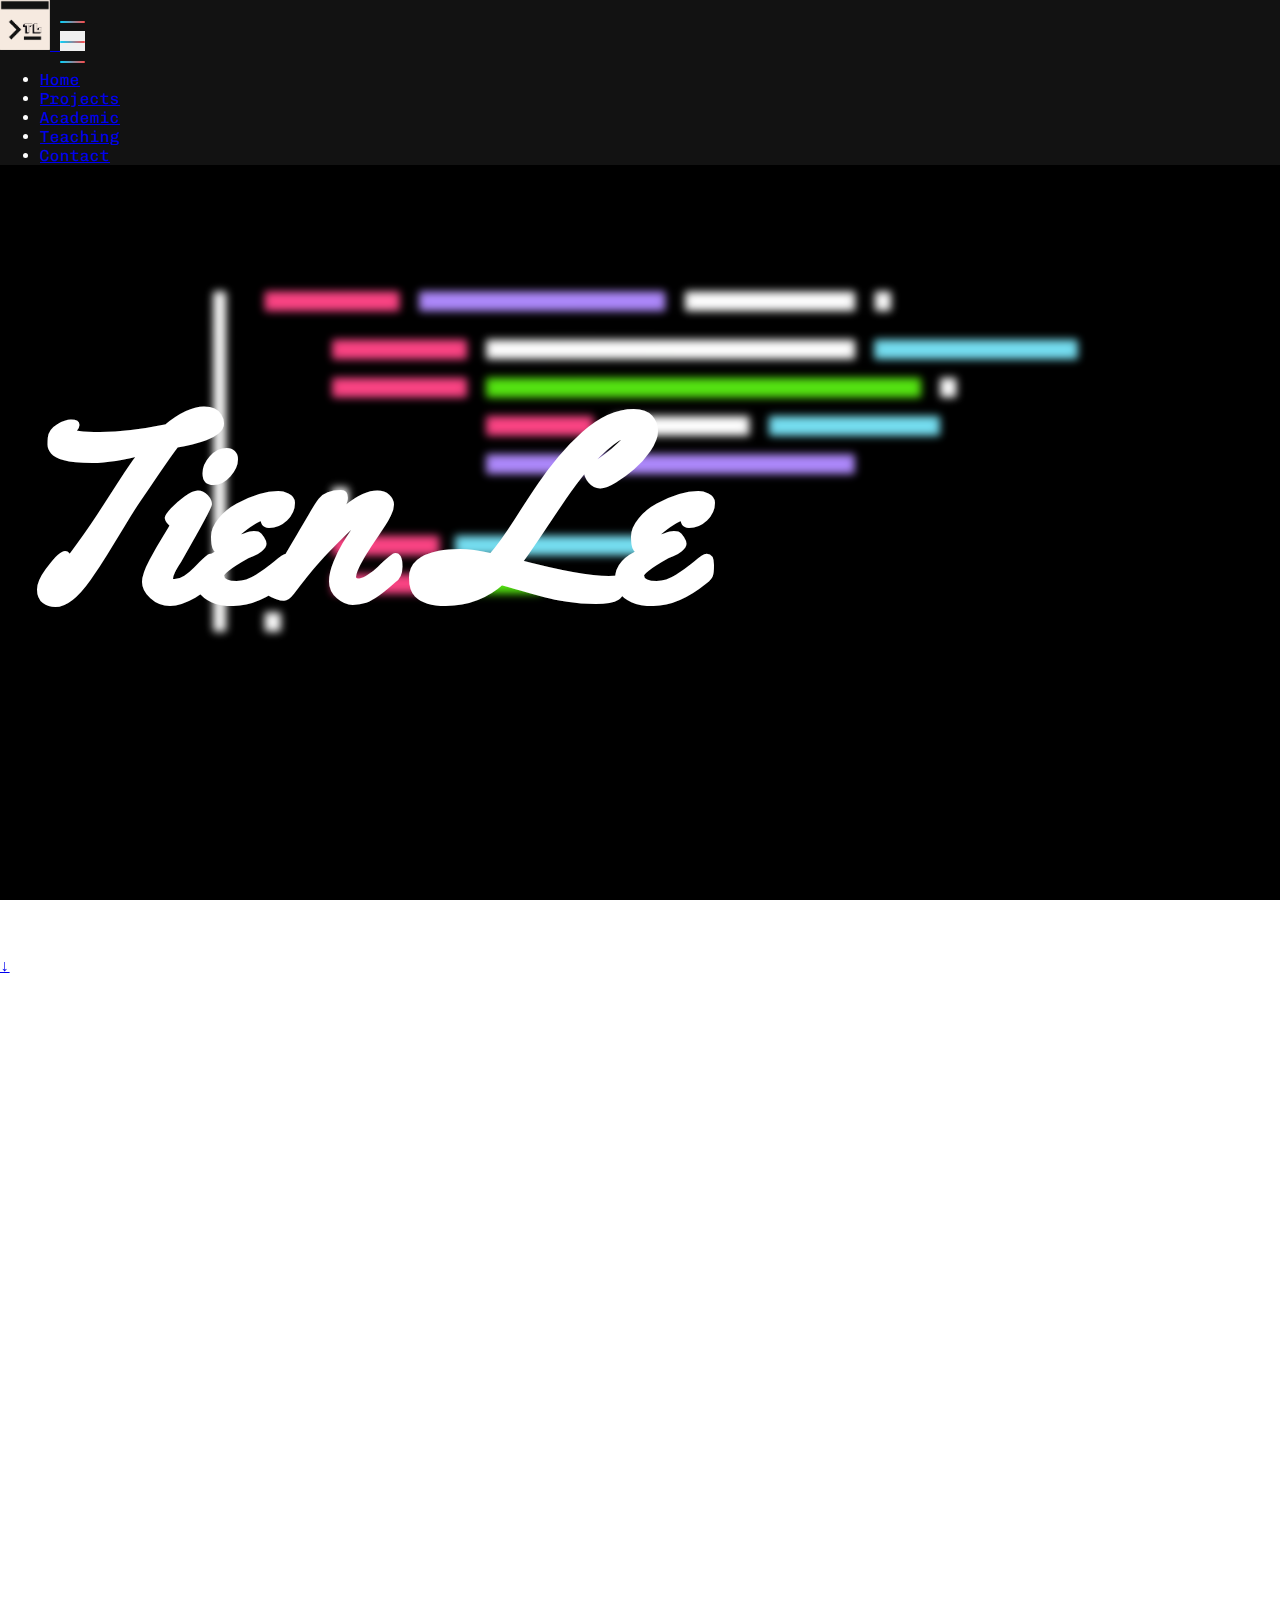
==== commit 6896f5b7: "Changed background type for faster indexing time" ====
--- a/index.html
+++ b/index.html
@@ -17,13 +17,7 @@
 
 </head>
 <body>
-<div class="video-background">
-    <video id="videoBackground" muted loop>
-        <source src="media/glassDNA.mp4" type="video/mp4">
-        <!-- Provide fallback content if the browser doesn't support the video -->
-        <img src="media/mountain.jpg" alt="Fallback Image">
-    </video>
-</div>
+
 <div class="container-fluid custom-footer" data-aos="fade-down">
     <nav class="navbar navbar-expand-lg navbar-dark container">
         <a href="index.html" class="navbar-brand">
--- a/css/styling.css
+++ b/css/styling.css
@@ -2,13 +2,11 @@
 body {
     font-family: 'Chivo Mono', monospace;
     color: white;
-    /* if using background:
-    background-image: url("../media/mountain.jpg");
+    background-image: url("../media/codeWallpaper.png");
     background-size: cover;
     background-repeat: no-repeat;
     background-position: center;
     background-attachment: fixed;
-    */
 }
 body, html {
     margin: 0;
@@ -18,38 +16,6 @@
 }
 
 
-.video-background {
-    position: fixed;
-    top: 0;
-    left: 0;
-    width: 100%;
-    height: 100%;
-    z-index: -1;
-    overflow: hidden;
-}
-.video-background video {
-    width: 100%;
-    height: 100%;
-    object-fit: cover;
-    filter: blur(2px); /* Adjust the blur value as needed */
-
-}
-
-
-/* Media query for mobile devices */
-@media screen and (max-device-width: 768px) {
-    .video-background {
-        display: none;
-    }
-
-    body{
-        background-image: url("../media/mountain.jpg");
-        background-size: cover;
-        background-repeat: no-repeat;
-        background-position: center;
-        background-attachment: fixed;
-    }
-}
 
 .navbar-toggler{
     width: 25px;
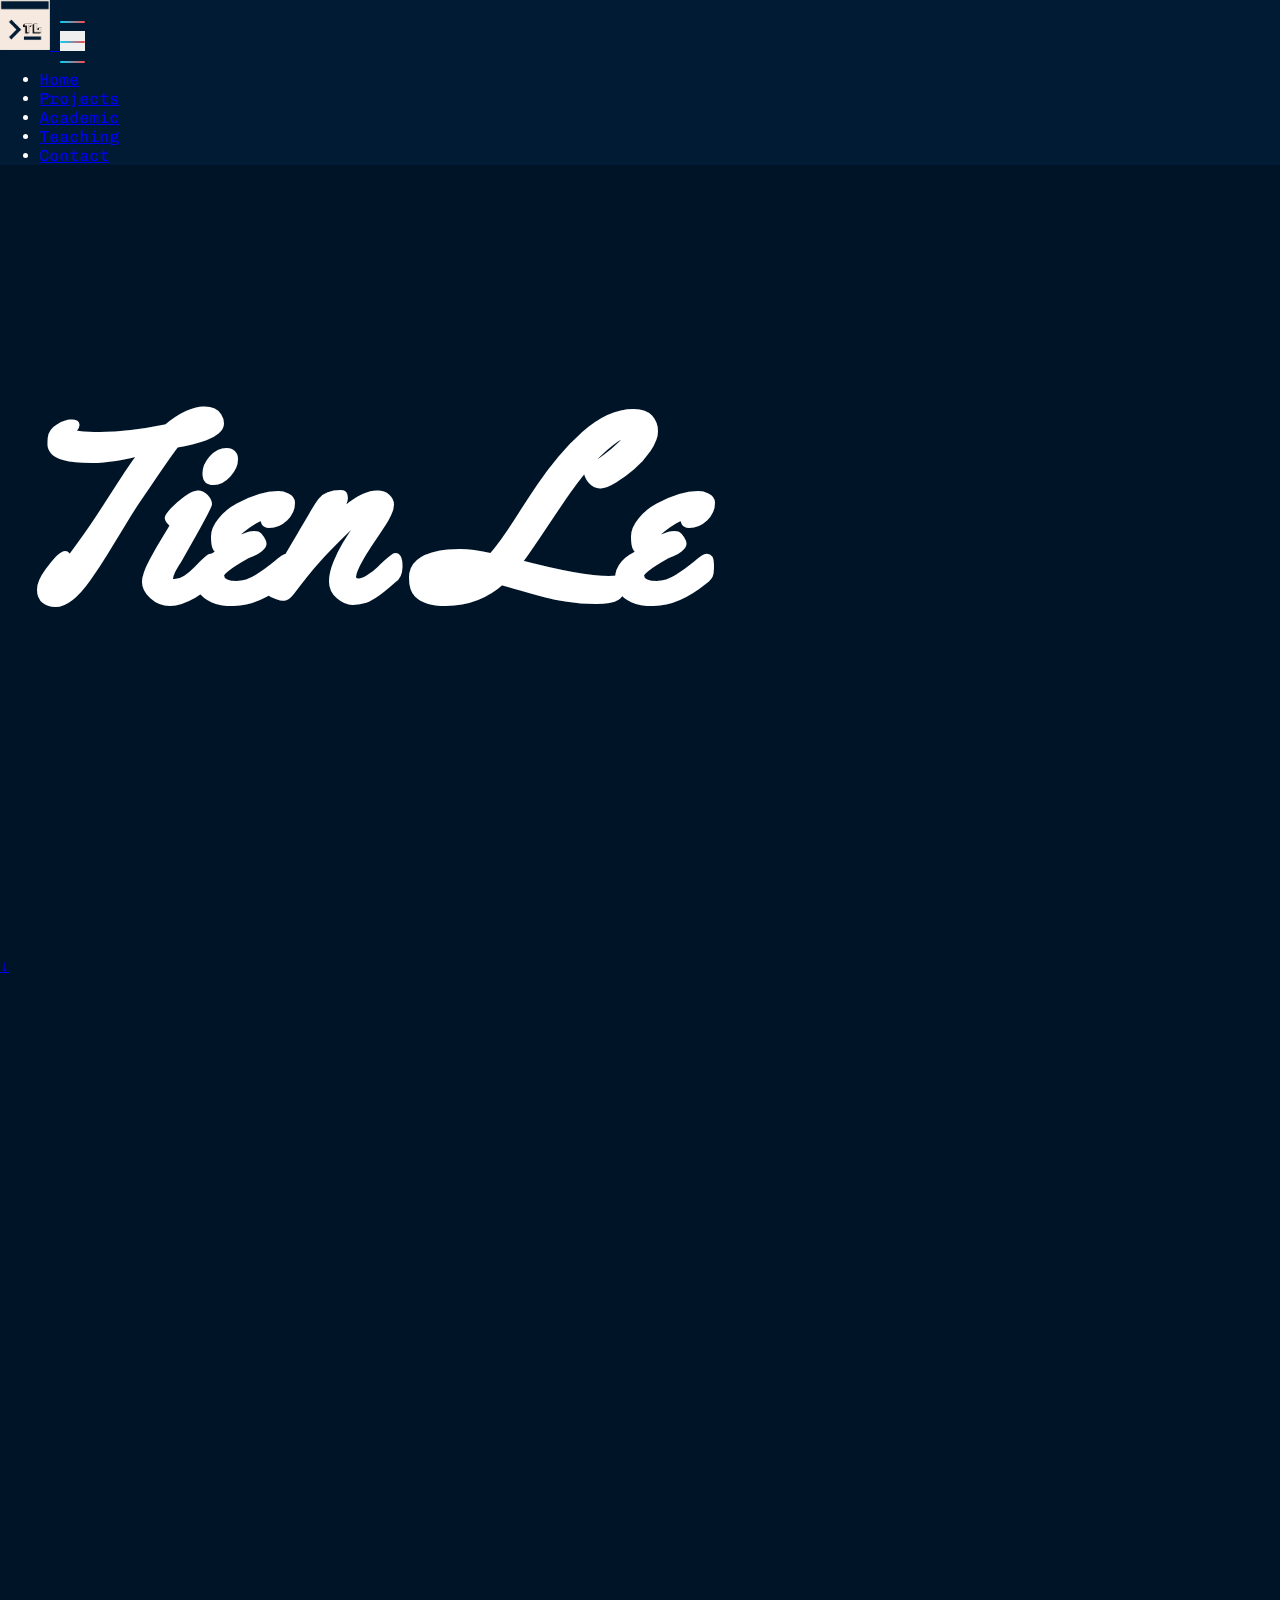
==== commit 1e463f2f: "Changed background type for faster indexing time" ====
--- a/index.html
+++ b/index.html
@@ -221,22 +221,10 @@
 <script src="js/bootstrap.js"></script>
 <script src="https://unpkg.com/aos@next/dist/aos.js"></script>
 <script>
-    // noinspection JSUnresolvedReference
     AOS.init();
 
-    function isMobileDevice() {
-        return /Android|webOS|iPhone|iPad|iPod|BlackBerry|IEMobile|Opera Mini/i.test(navigator.userAgent);
-    }
-
-    // Autoplay the video on desktop, pause it on mobile
-    const videoBackground = document.getElementById("videoBackground");
-
-    if (isMobileDevice()) {
-        videoBackground.removeAttribute("autoplay"); // Remove the autoplay attribute on mobile
-    } else {
-        videoBackground.play(); // Autoplay the video on desktop
-    }
 
 </script>
+
 </body>
 </html>
--- a/css/styling.css
+++ b/css/styling.css
@@ -2,11 +2,7 @@
 body {
     font-family: 'Chivo Mono', monospace;
     color: white;
-    background-image: url("../media/codeWallpaper.png");
-    background-size: cover;
-    background-repeat: no-repeat;
-    background-position: center;
-    background-attachment: fixed;
+    background-color: #001427;
 }
 body, html {
     margin: 0;
@@ -104,7 +100,7 @@
 
 .custom-background{
     border: 2px solid white;
-    background-color: #121212;
+    background-color: #001b33;
     height: auto;
     width: fit-content;
     padding: 15px;
@@ -115,7 +111,7 @@
 
 .custom-background-class{
     border: 2px solid white;
-    backdrop-filter: blur(100px);
+    background-color: #001b33;
     height: auto;
     width: fit-content;
     padding: 15px;
@@ -128,7 +124,7 @@
     height: fit-content;
 }
 .custom-footer{
-    background-color: #121212;
+    background-color: #001b33;
 }
 .custom-contact{
     padding-top: 5%;
